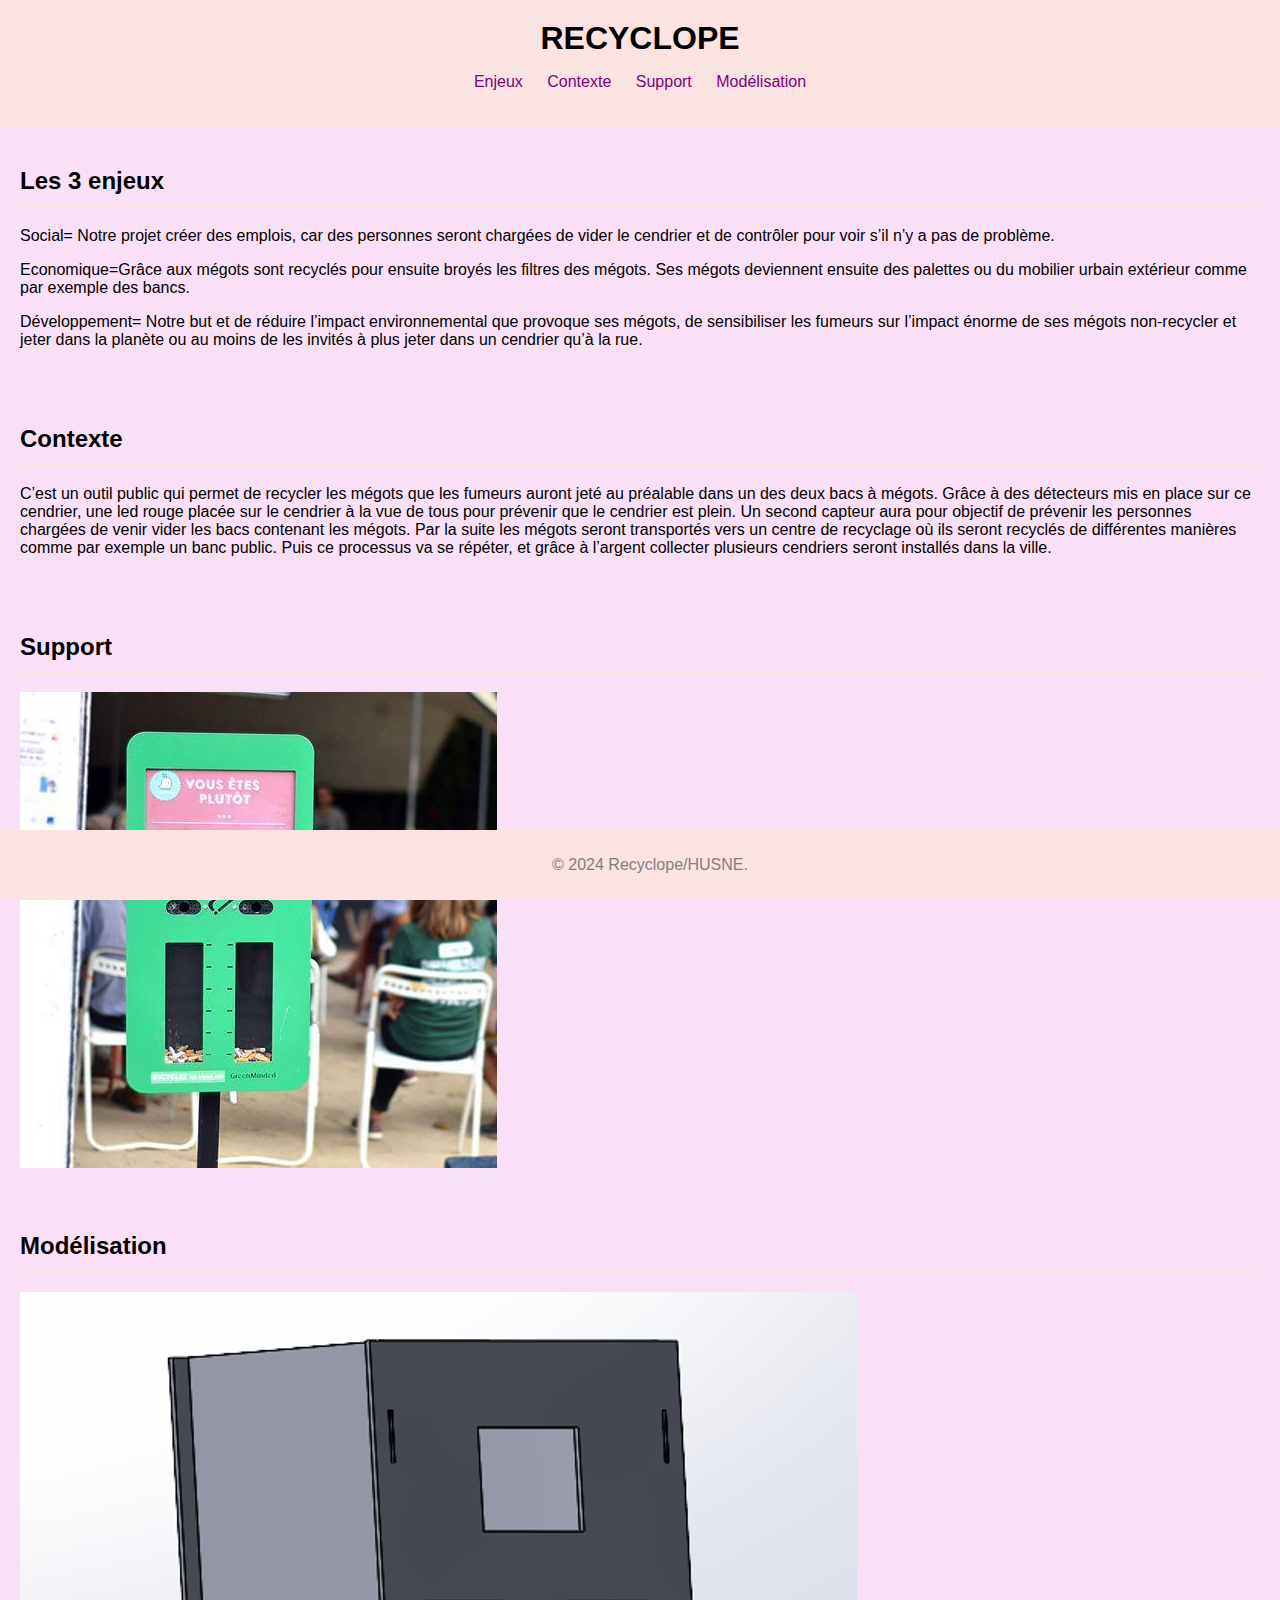
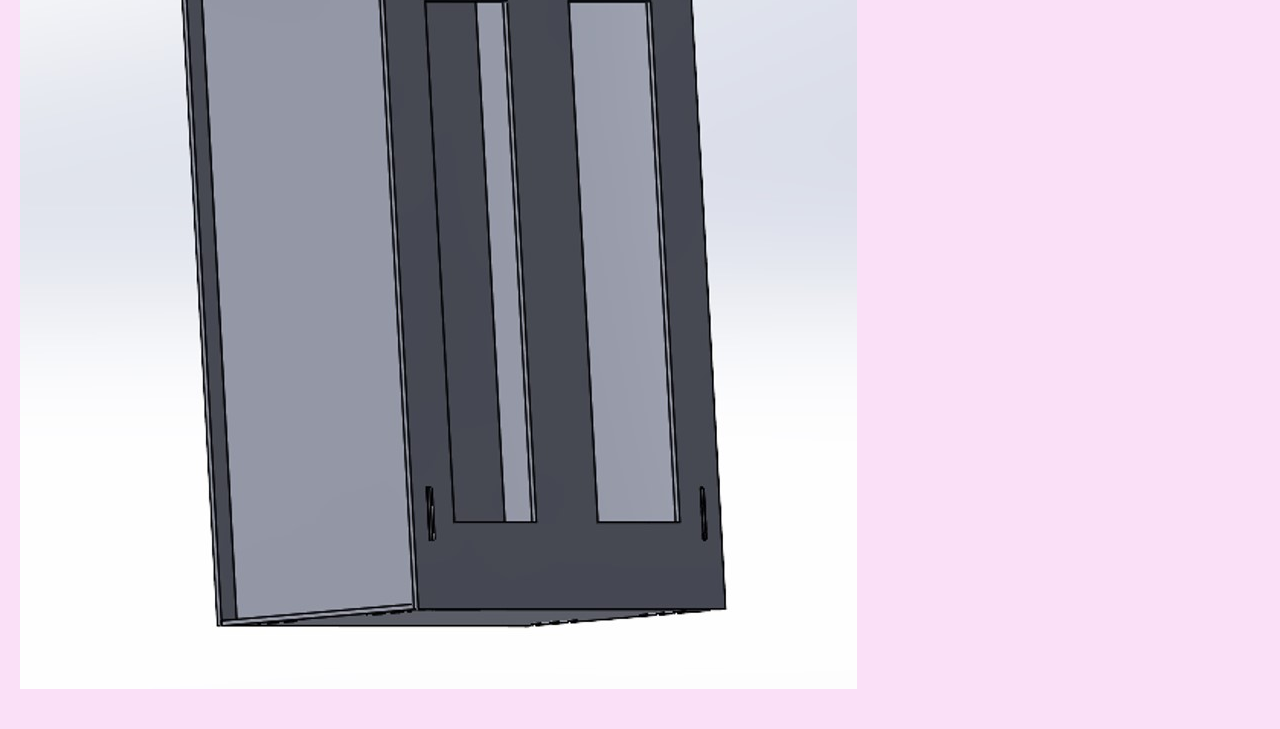
==== index.html @ 1d11425e "Update and rename nouveau !!!!!!.html to index.html" ====
<!DOCTYPE html>
<html lang="fr">
<head>
    <meta charset="UTF-8">
    <meta name="viewport" content="width=device-width, initial-scale=1.0">
    <title>RECYCLOPE</title>
    <link rel="stylesheet" href="styles.css">
</head>
<body>
    <header>
        <h1>RECYCLOPE</h1>
        <nav>
            <ul>
                <li><a href="#Enjeux">Enjeux</a></li>
                <li><a href="#Contexte">Contexte</a></li>
                <li><a href="#Support">Support</a></li>
				<li><a href="#Modélisation">Modélisation</a></li>

            </ul>
        </nav>
    </header>

    <section id="Enjeux">
        <h2>Les 3 enjeux</h2>
        <p>Social= Notre projet créer des emplois, car des personnes seront chargées de 
vider le cendrier et de contrôler pour voir s’il n’y a pas de problème.</p>
<p>Economique=Grâce aux mégots sont recyclés pour ensuite broyés les filtres des 
mégots. Ses mégots deviennent ensuite des palettes ou du mobilier urbain 
extérieur comme par exemple des bancs.</p>

<p>Développement= Notre but et de réduire l’impact environnemental que 
provoque ses mégots, de sensibiliser les fumeurs sur l’impact énorme de ses 
mégots non-recycler et jeter dans la planète ou au moins de les invités à plus 
jeter dans un cendrier qu’à la rue.</p>
        
    </section>

    <section id="Contexte">
        <h2>Contexte</h2>
        <p>C’est un outil public qui permet de recycler les mégots que les fumeurs auront jeté au préalable dans un des deux bacs à mégots. Grâce à des détecteurs mis en place sur ce cendrier, une led rouge placée sur le cendrier à la vue de tous pour prévenir que le cendrier est plein. Un second capteur aura pour objectif de prévenir les personnes chargées de venir vider les bacs contenant les mégots. Par la suite les mégots seront transportés vers un centre de recyclage où ils seront recyclés de différentes manières comme par exemple un banc public. Puis ce processus va se répéter, et grâce à l’argent collecter plusieurs cendriers seront installés dans la ville. </p>
    </section>

    <section id="Support">
        <h2>Support</h2>
        <img src="img.jpg">
		
    </section>

    <section id="Modélisation">
        <h2>Modélisation</h2>
		<img src="Image1.jpg">
        <p></p>
    </section>

    
    <footer>
        <p>&copy; 2024 Recyclope/HUSNE.</p>
    </footer>
</body>
</html>
---- styles.css ----
body {
    font-family: Arial, sans-serif;
    margin: 0;
    padding: 0;
    background-color: #fae0f7;
    color: black;
}

header {
    background-color: #fae3e0;
    color: black;
    padding: 20px;
    text-align: center;
}

header h1 {
    margin: 0;
}

nav ul {
    list-style: none;
    padding: 0;
}

nav ul li {
    display: inline;
    margin: 0 10px;
}

nav ul li a {
    color: purple;
    text-decoration: none;
}

section {
    padding: 20px;
}

section h2 {
    border-bottom: 2px solid #fae3e0;
    padding-bottom: 10px;
}

footer {
    background-color: #fae3e0;
    color: gray;
    text-align: center;
    padding: 10px;
    position: fixed;
    width: 100%;
    bottom: 0;
}

form {
    display: flex;
    flex-direction: column;
}

form label {
    margin-top: 10px;
}

form input, form textarea {
    margin-top: 5px;
    padding: 10px;
    border: 1px solid #004d40;
    border-radius: 5px;
}

form button {
    margin-top: 10px;
    padding: 10px;
    background-color: #004d40;
    color: balck;
    border: none;
    border-radius: 5px;
    cursor: pointer;
}

form button:hover {
    background-color: #00695c;
}
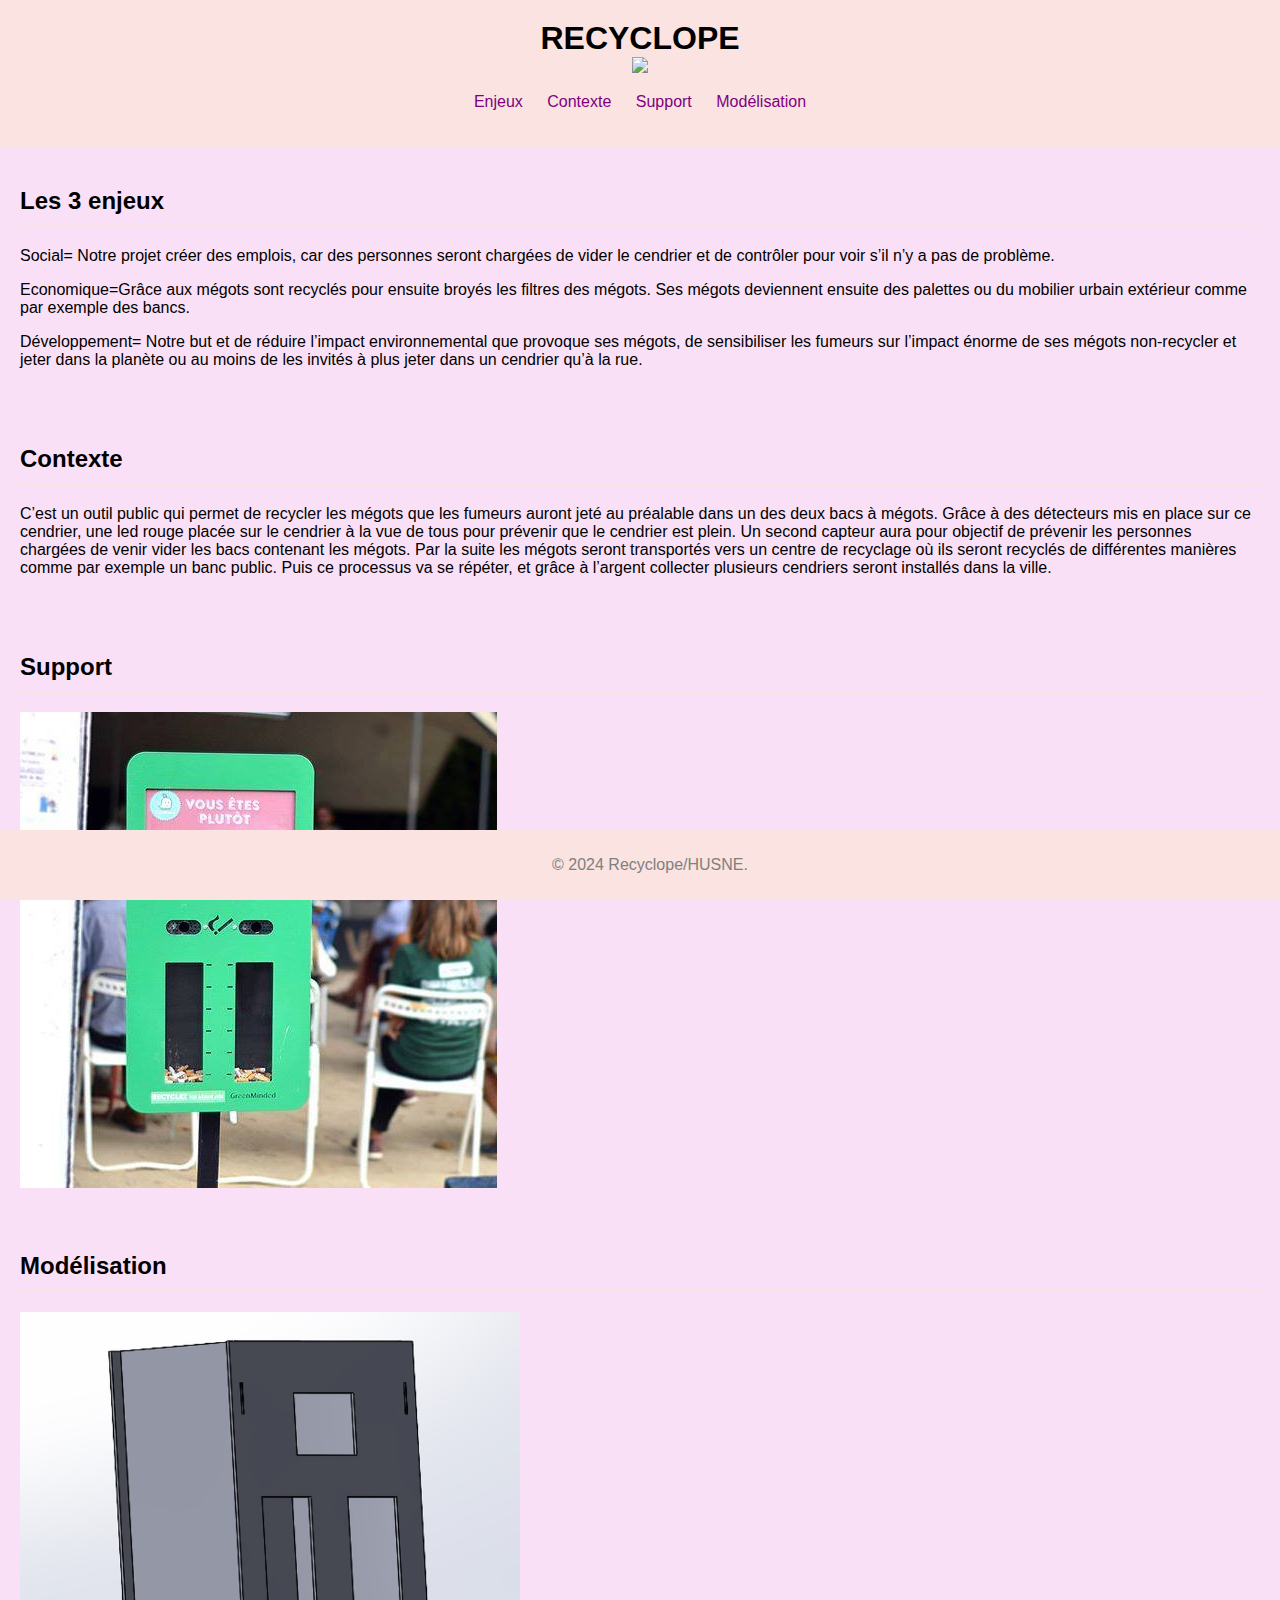
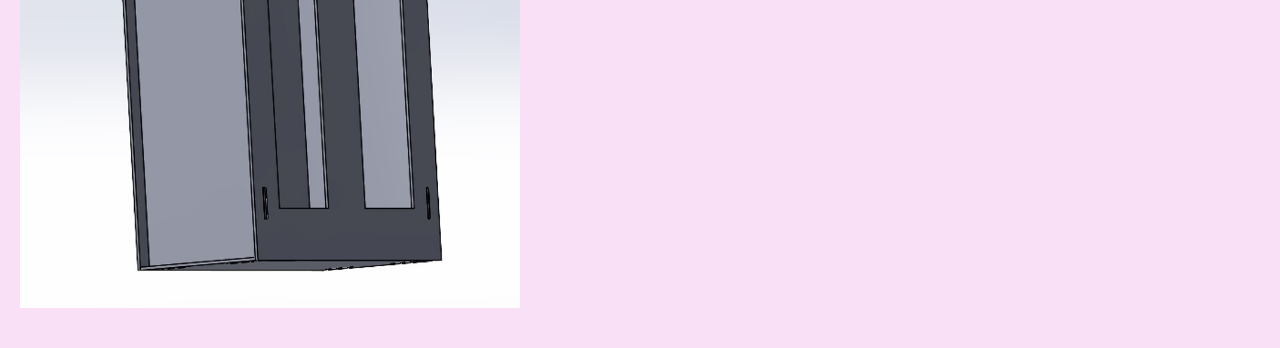
==== commit 81229a37: "Add files via upload" ====
--- a/index.html
+++ b/index.html
@@ -4,11 +4,13 @@
     <meta charset="UTF-8">
     <meta name="viewport" content="width=device-width, initial-scale=1.0">
     <title>RECYCLOPE</title>
+	<link rel="shortcut icon" href="logo projet.png"/>
     <link rel="stylesheet" href="styles.css">
 </head>
 <body>
     <header>
         <h1>RECYCLOPE</h1>
+		 <img style="width:300px"src="logo projet.png">
         <nav>
             <ul>
                 <li><a href="#Enjeux">Enjeux</a></li>
@@ -48,7 +50,7 @@
 
     <section id="Modélisation">
         <h2>Modélisation</h2>
-		<img src="Image1.jpg">
+		<img style="width:500px"src="Image1.jpg">
         <p></p>
     </section>
 
@@ -57,4 +59,4 @@
         <p>&copy; 2024 Recyclope/HUSNE.</p>
     </footer>
 </body>
-</html>
+</html>